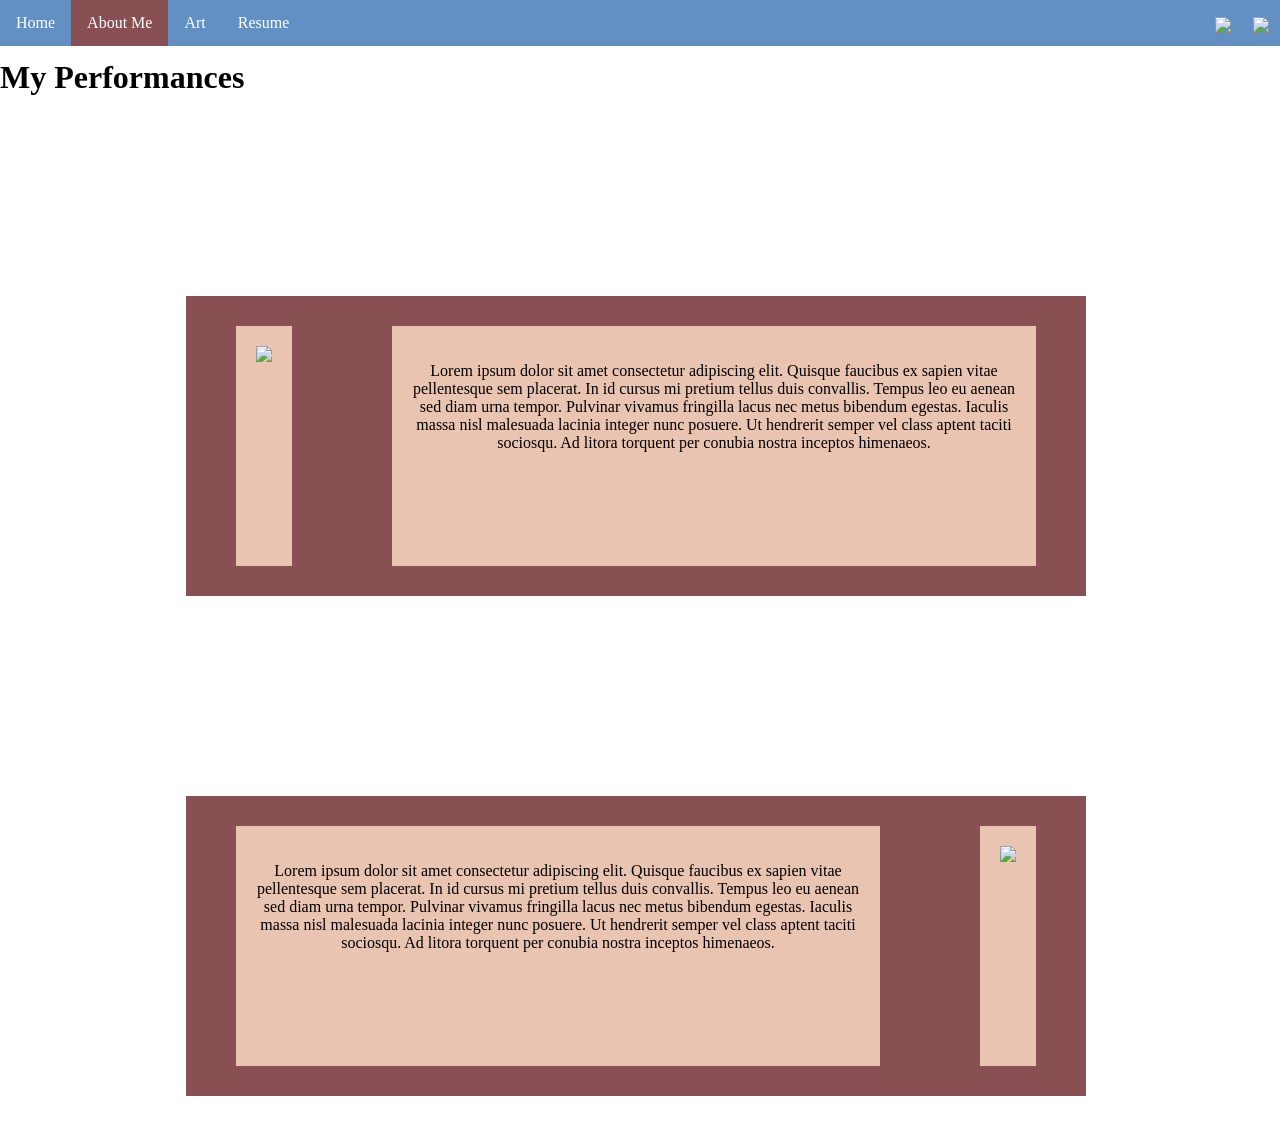
==== aboutme.html @ 7b712416 "on second page" ====
<!DOCTYPE html>
<html>
  <head>
    <meta charset="utf-8" />
    <title>Final Project - My Performances</title>
    <link href="style.css" rel="stylesheet" type="text/css" />
    <style>
      /* Styling Only Related To THIS Page */
  

       .parent-flex {
        display: flex;
        background-color: #885053;
        align-items: center;
        justify-content: center;
        margin-bottom: 50px;
        position: static;
        margin: 200px auto 50px auto;
        width: 100vh; 
        height: 300px;
         }

      .child-flex {
        background-color: #e9c4b1;
        padding: 20px;
        margin: 50px;
        height: 200px;
        text-align: center;
      }

      img{
        width: 30%;
      }

    </style>
  </head>
  <body>
    <!-- ⬆⬆⬆⬆ Nav Bar -->
    <ul>
      <li><a href="index.html">Home</a></li>
      <li><a class="active" href="aboutme.html">About Me</a></li>
      <li><a href="art.html">Art</a></li>
      <li><a href="resume.html">Resume</a></li>
      <li style="float: right">
        <a target="_blank" href=""
          ><img
            src="https://www.getfocused.no/wp-content/uploads/2022/09/White-YouTube-Logo-Transparent.png"
            style="width: 25px; margin: -5px"
        /></a>
      </li>
      <li style="float: right">
        <a target="_blank" href=""
          ><img
            src="https://img.icons8.com/win10/512/FFFFFF/instagram-new.png"
            style="width: 25px; margin: -5px"
        /></a>
      </li>
    </ul>

    <!-- ⬇⬇⬇⬇⬇⬇ Main Page Content -->
    <h1>My Performances</h1>
    <div class="parent-flex">
      <div class="child-flex">
        <img
          src="images/HeartIcons.jpeg"
        />
      </div>
      <div class="child-flex">
        <p>
          Lorem ipsum dolor sit amet consectetur adipiscing elit. Quisque
          faucibus ex sapien vitae pellentesque sem placerat. In id cursus mi
          pretium tellus duis convallis. Tempus leo eu aenean sed diam urna
          tempor. Pulvinar vivamus fringilla lacus nec metus bibendum egestas.
          Iaculis massa nisl malesuada lacinia integer nunc posuere. Ut
          hendrerit semper vel class aptent taciti sociosqu. Ad litora torquent
          per conubia nostra inceptos himenaeos.
        </p>
      </div>
    </div>
    <div class="parent-flex">
      <div class="child-flex">
        <p>
          Lorem ipsum dolor sit amet consectetur adipiscing elit. Quisque
          faucibus ex sapien vitae pellentesque sem placerat. In id cursus mi
          pretium tellus duis convallis. Tempus leo eu aenean sed diam urna
          tempor. Pulvinar vivamus fringilla lacus nec metus bibendum egestas.
          Iaculis massa nisl malesuada lacinia integer nunc posuere. Ut
          hendrerit semper vel class aptent taciti sociosqu. Ad litora torquent
          per conubia nostra inceptos himenaeos.
        </p>
      </div>
      <div class="child-flex">
        <img
          src="images/VibeyTunes.png"
        />
      </div>
    </div>
  </body>
</html>
---- style.css ----
/* Styling Only Related To ALL Pages */

body {
  padding-top: 30px;
  margin-left: 0px;
}
/* ⬆⬆⬆⬆ Nav Bar Styling 
~~~~~ Taken From: 
https://www.w3schools.com/css/css_navbar_horizontal.asp */
ul {
  list-style-type: none;
  margin: 0;
  padding: 0;
  overflow: hidden;
  background-color: #6290c3 ;
  position: fixed;
  top: 0;
  width: 100%;
  z-index: 999;
}

li {
  float: left;
}

li a {
  display: block;
  color: white;
  text-align: center;
  padding: 14px 16px;
  text-decoration: none;
}

li a:hover:not(.active) {
  background-color: #e9c4b1;
}

.active {
  background-color: #885053;
}

h1 {
  width: 100%;
}

body {
  font-family: "Playfair Display", serif;
  font-optical-sizing: auto;
}
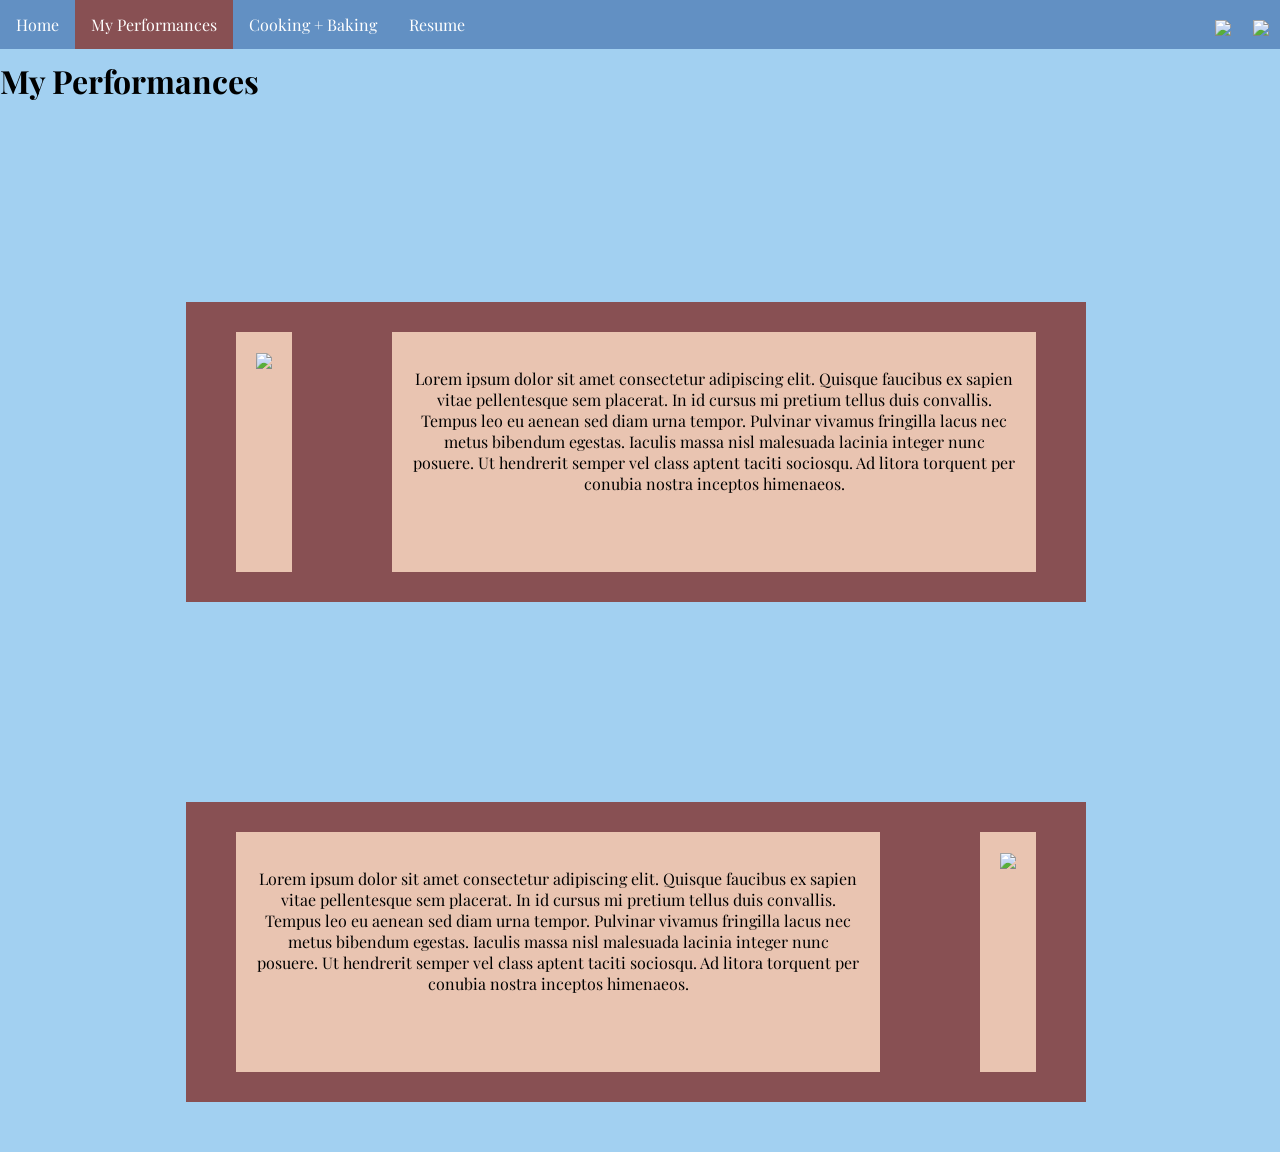
==== commit edebe17d: "hi" ====
--- a/aboutme.html
+++ b/aboutme.html
@@ -4,6 +4,11 @@
     <meta charset="utf-8" />
     <title>Final Project - My Performances</title>
     <link href="style.css" rel="stylesheet" type="text/css" />
+    
+<link rel="preconnect" href="https://fonts.googleapis.com">
+<link rel="preconnect" href="https://fonts.gstatic.com" crossorigin>
+<link href="https://fonts.googleapis.com/css2?family=Playfair+Display:ital,wght@0,400..900;1,400..900&display=swap" rel="stylesheet">
+
     <style>
       /* Styling Only Related To THIS Page */
   
@@ -38,8 +43,8 @@
     <!-- ⬆⬆⬆⬆ Nav Bar -->
     <ul>
       <li><a href="index.html">Home</a></li>
-      <li><a class="active" href="aboutme.html">About Me</a></li>
-      <li><a href="art.html">Art</a></li>
+      <li><a class="active" href="aboutme.html">My Performances</a></li>
+      <li><a href="art.html">Cooking + Baking</a></li>
       <li><a href="resume.html">Resume</a></li>
       <li style="float: right">
         <a target="_blank" href=""
--- a/style.css
+++ b/style.css
@@ -3,6 +3,8 @@
 body {
   padding-top: 30px;
   margin-left: 0px;
+  font-family: "Playfair Display", serif;
+  font-optical-sizing: auto;
 }
 /* ⬆⬆⬆⬆ Nav Bar Styling 
 ~~~~~ Taken From: 
@@ -43,7 +45,8 @@
   width: 100%;
 }
 
-body {
-  font-family: "Playfair Display", serif;
-  font-optical-sizing: auto;
-}+html {
+       
+       background-color: rgb(162, 208, 241);
+ }
+
